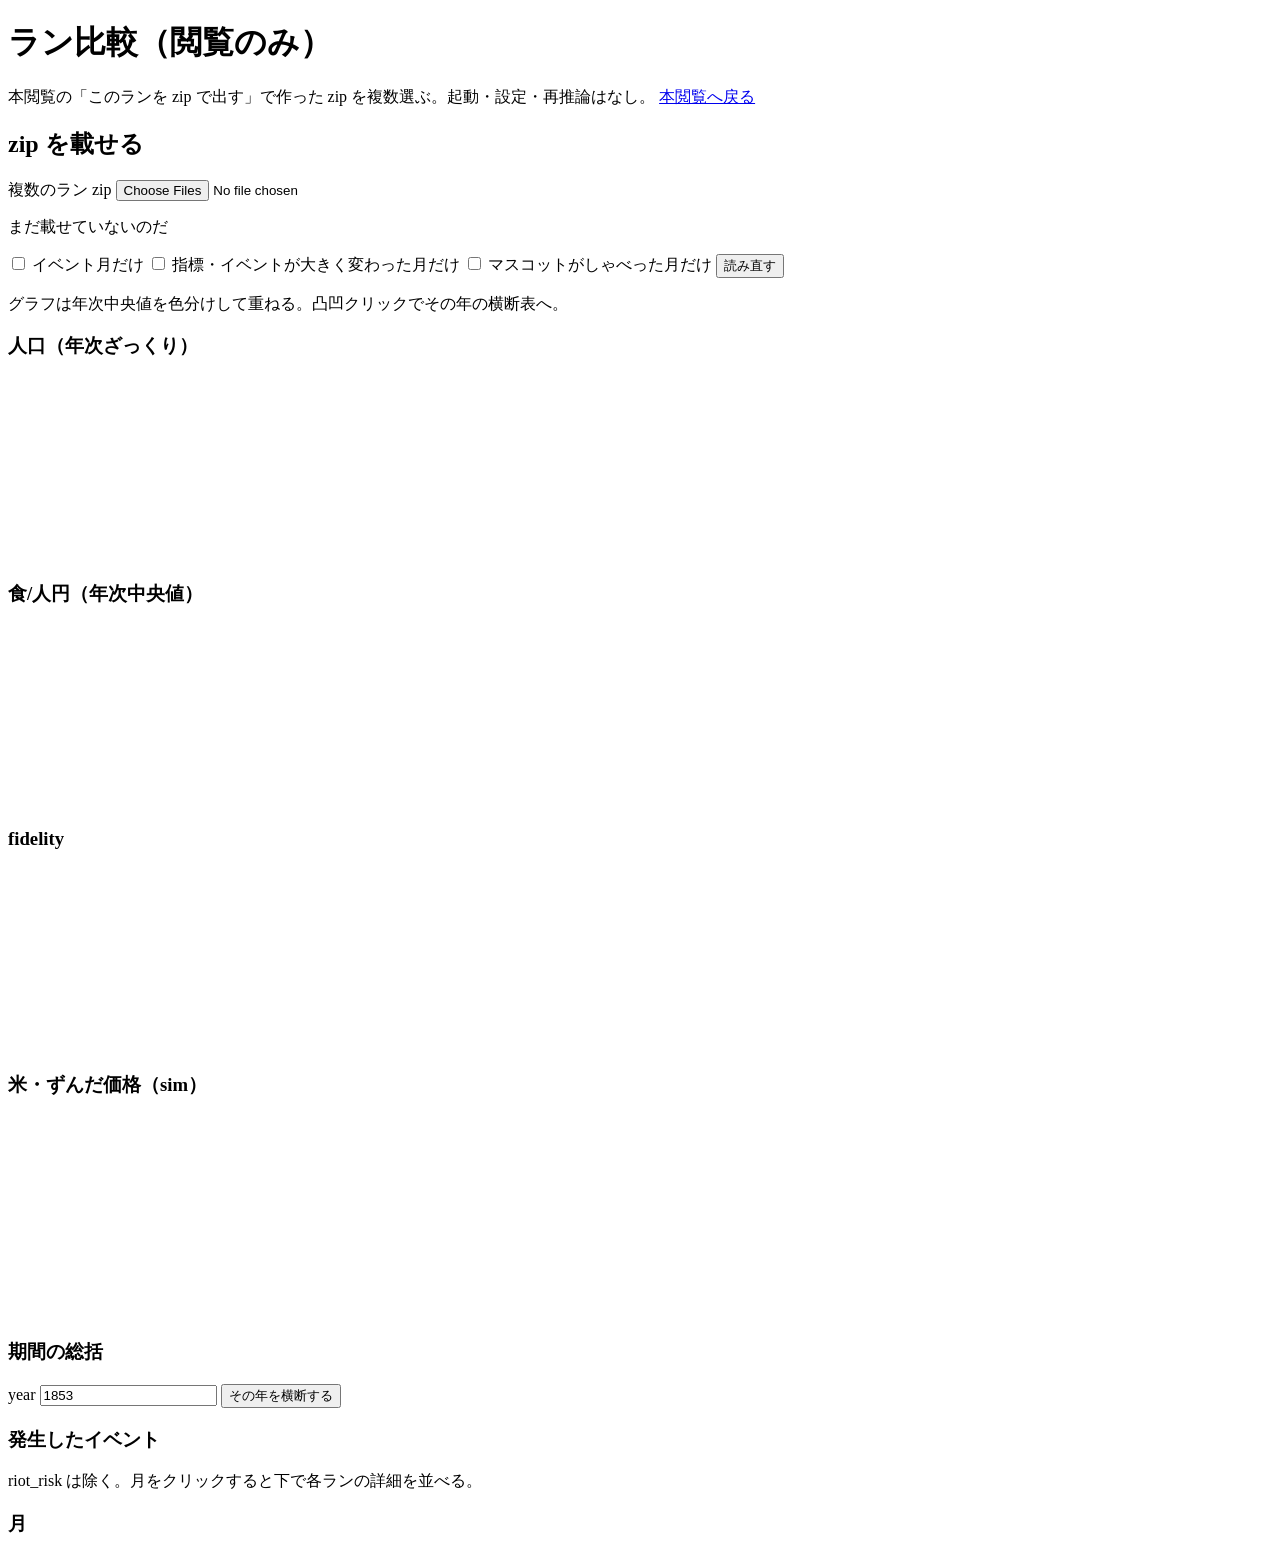
==== web/viewer/compare.html @ f3ed2b41 "Add run compare view and keep viewer progress notes." ====
<!DOCTYPE html>
<html lang="ja">
<head>
  <meta charset="utf-8" />
  <meta name="viewport" content="width=device-width, initial-scale=1" />
  <title>Zunda-Yaboo ラン比較</title>
  <link rel="stylesheet" href="/app.css" />
  <link rel="stylesheet" href="/compare.css" />
</head>
<body>
  <header class="top">
    <h1>ラン比較（閲覧のみ）</h1>
    <p class="sub">
      本閲覧の「このランを zip で出す」で作った zip を複数選ぶ。起動・設定・再推論はなし。
      <a href="/">本閲覧へ戻る</a>
    </p>
  </header>
  <main class="compareMain">
    <section class="pane">
      <h2>zip を載せる</h2>
      <label>複数のラン zip
        <input id="zipFiles" type="file" accept=".zip,application/zip" multiple />
      </label>
      <p id="loadStatus" class="hint">まだ載せていないのだ</p>
      <div id="packLegend" class="packLegend"></div>
      <label class="check"><input id="onlyEvents" type="checkbox" /> イベント月だけ</label>
      <label class="check"><input id="onlyBigChanges" type="checkbox" /> 指標・イベントが大きく変わった月だけ</label>
      <label class="check"><input id="onlySpeech" type="checkbox" /> マスコットがしゃべった月だけ</label>
      <button type="button" id="reloadBtn">読み直す</button>
      <p id="rangeMeta" class="hint"></p>
      <p class="hint">グラフは年次中央値を色分けして重ねる。凸凹クリックでその年の横断表へ。</p>
      <h3>人口（年次ざっくり）</h3>
      <canvas id="chartPop" width="960" height="180"></canvas>
      <h3>食/人円（年次中央値）</h3>
      <canvas id="chartFood" width="960" height="180"></canvas>
      <h3>fidelity</h3>
      <canvas id="chartFid" width="960" height="180"></canvas>
      <h3>米・ずんだ価格（sim）</h3>
      <canvas id="chartPrice" width="960" height="200"></canvas>
      <h3>期間の総括</h3>
      <div id="lifeRecapBox" class="compareGrid"></div>
      <label>year <input id="yearTrace" type="text" value="1853" /></label>
      <button type="button" id="yearTraceBtn">その年を横断する</button>
      <div id="yearTraceBox" class="compareGrid"></div>
      <h3>発生したイベント</h3>
      <p class="hint">riot_risk は除く。月をクリックすると下で各ランの詳細を並べる。</p>
      <ul id="eventLog"></ul>
      <h3>月</h3>
      <ul id="monthList"></ul>
    </section>
  </main>
  <script src="/compare.js"></script>
</body>
</html>
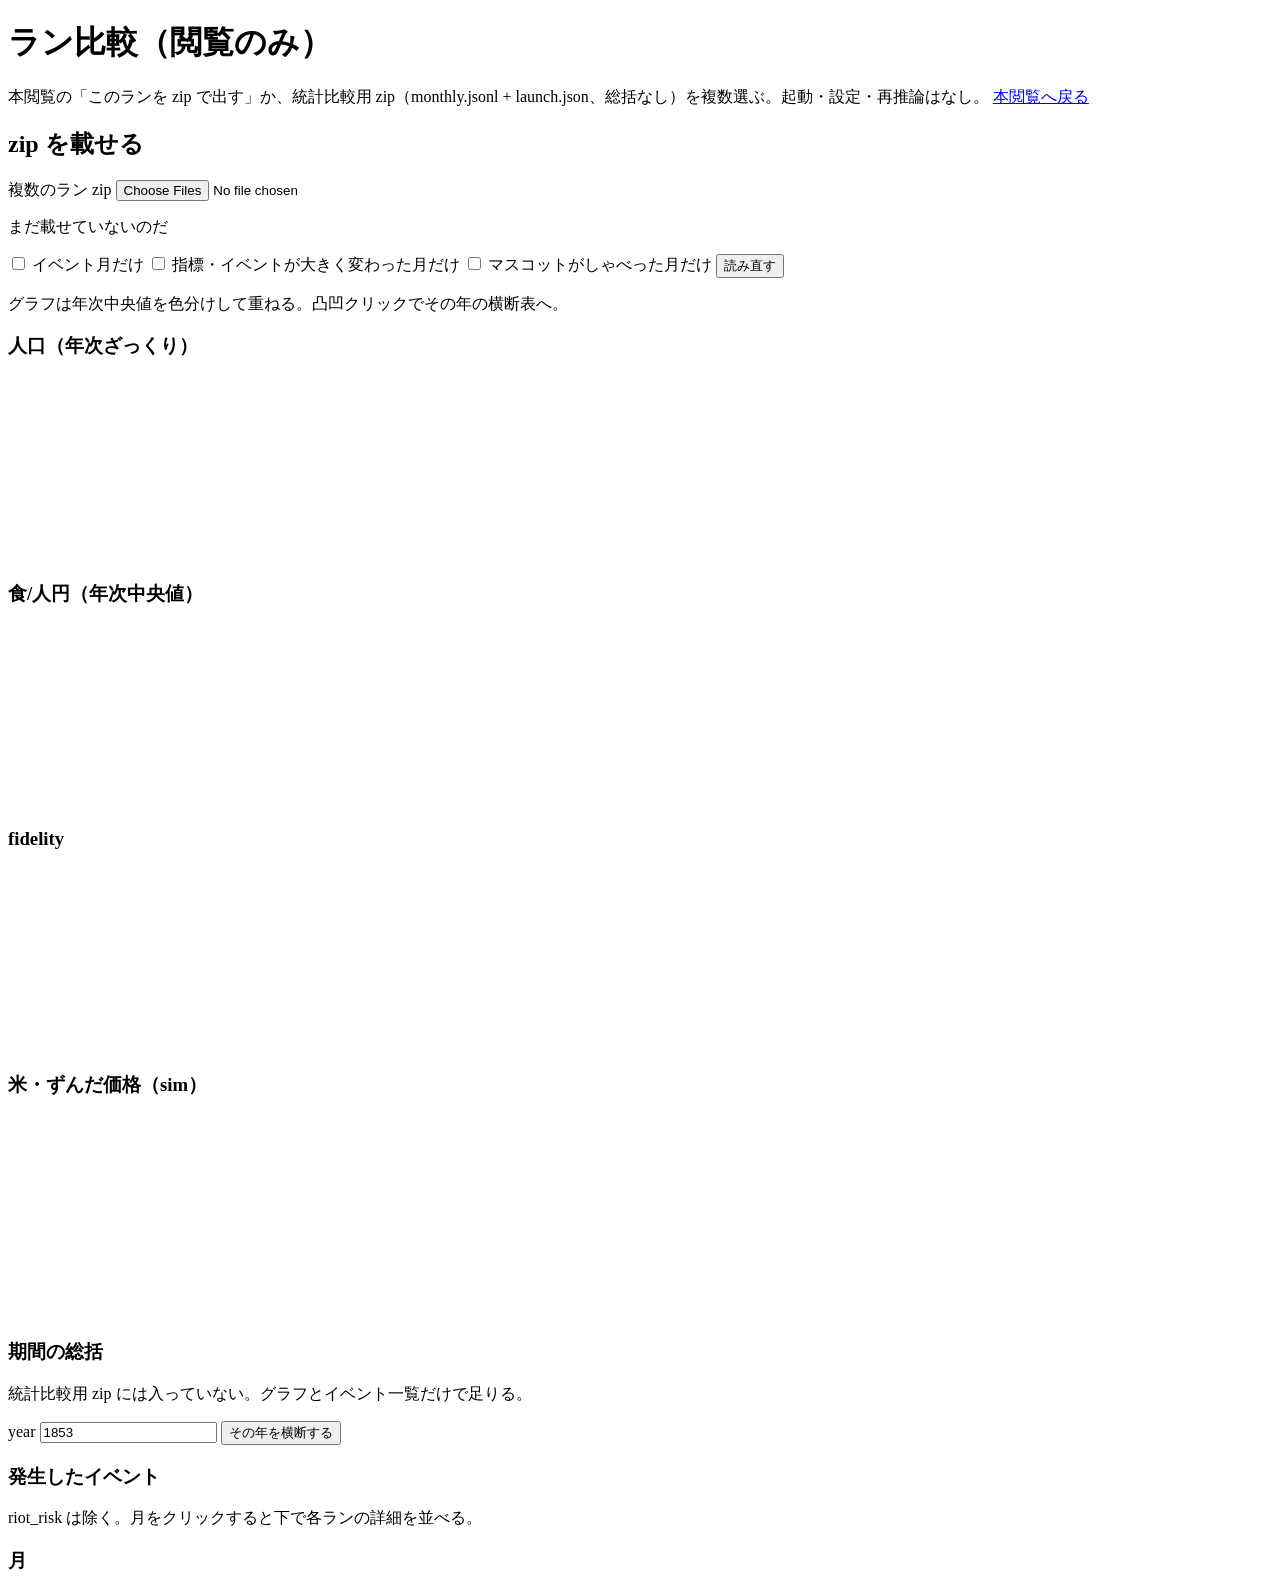
==== commit f3d682db: "Add a speechless historical compare zip for public redistribution. Keep mascot recap out of the MIT " ====
--- a/web/viewer/compare.html
+++ b/web/viewer/compare.html
@@ -11,7 +11,7 @@
   <header class="top">
     <h1>ラン比較（閲覧のみ）</h1>
     <p class="sub">
-      本閲覧の「このランを zip で出す」で作った zip を複数選ぶ。起動・設定・再推論はなし。
+      本閲覧の「このランを zip で出す」か、統計比較用 zip（monthly.jsonl + launch.json、総括なし）を複数選ぶ。起動・設定・再推論はなし。
       <a href="/">本閲覧へ戻る</a>
     </p>
   </header>
@@ -38,6 +38,7 @@
       <h3>米・ずんだ価格（sim）</h3>
       <canvas id="chartPrice" width="960" height="200"></canvas>
       <h3>期間の総括</h3>
+      <p class="hint">統計比較用 zip には入っていない。グラフとイベント一覧だけで足りる。</p>
       <div id="lifeRecapBox" class="compareGrid"></div>
       <label>year <input id="yearTrace" type="text" value="1853" /></label>
       <button type="button" id="yearTraceBtn">その年を横断する</button>
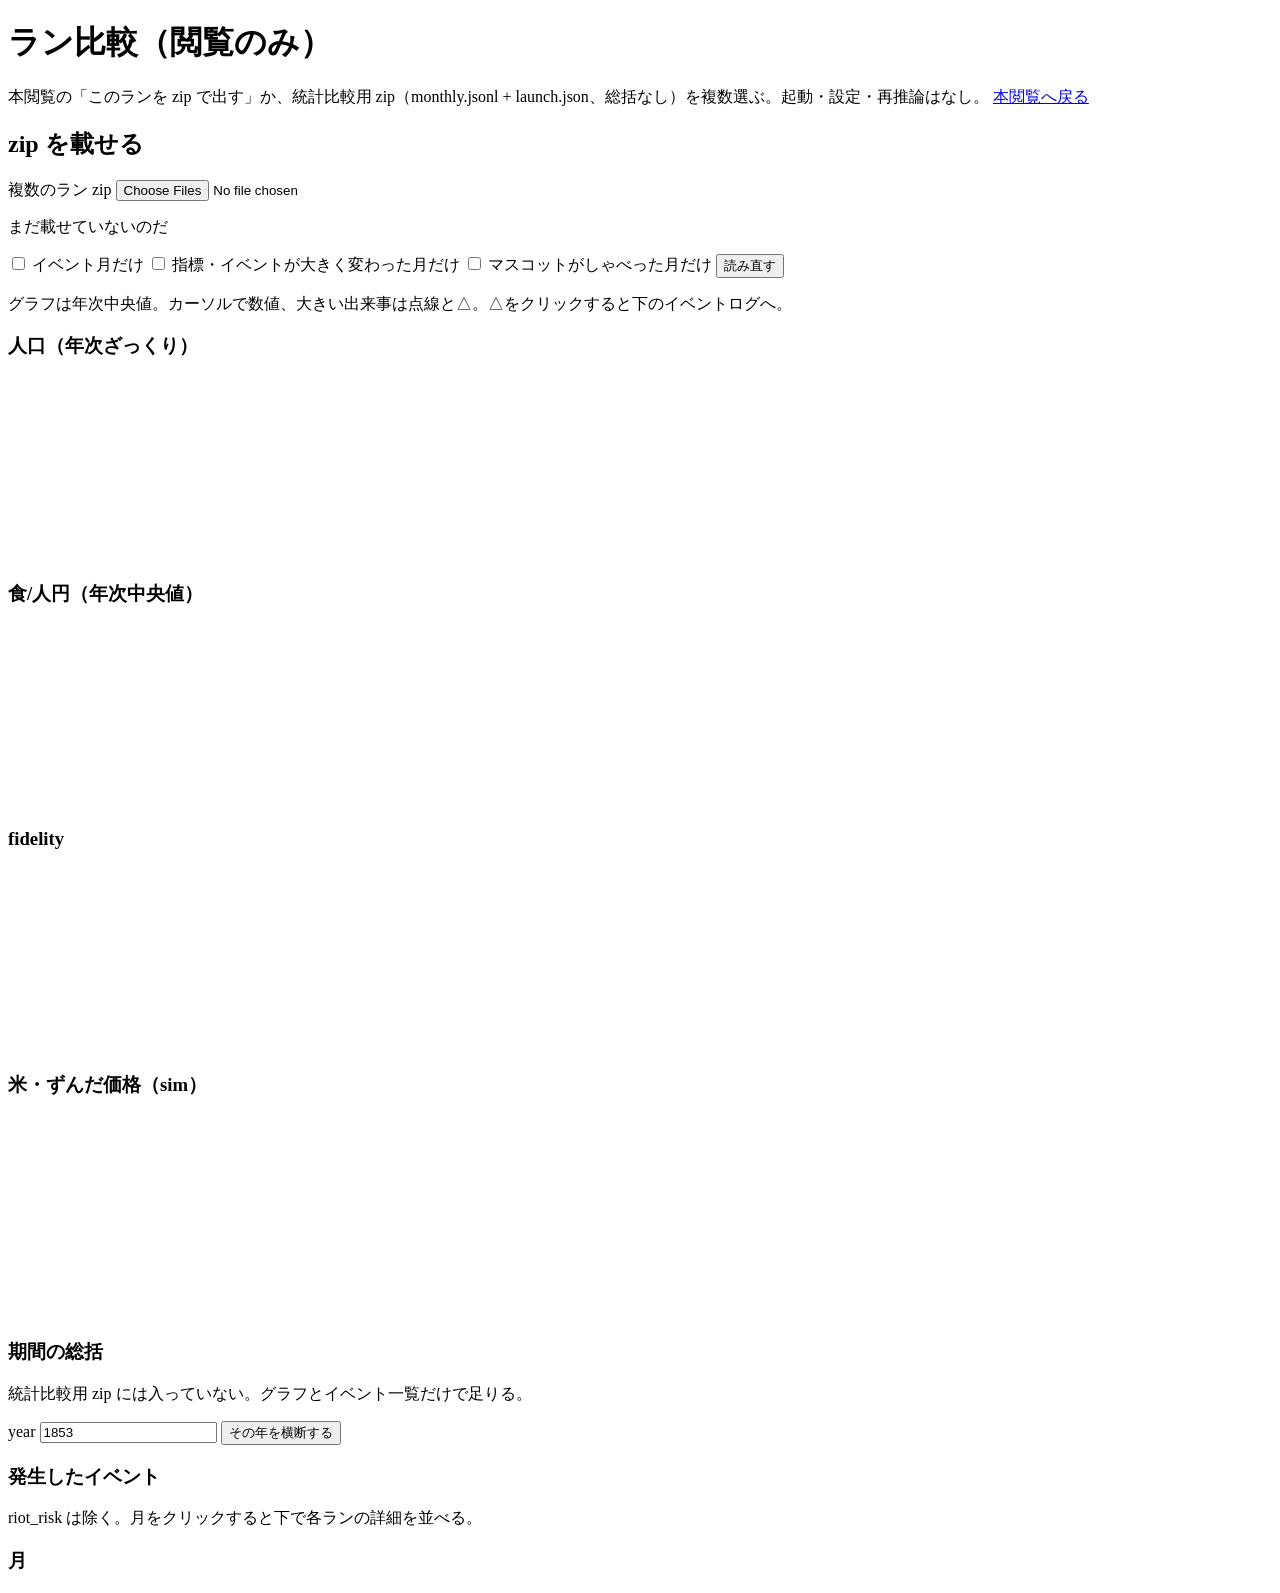
==== commit cff23cb9: "Improve compare packs and the browser compare UI." ====
--- a/web/viewer/compare.html
+++ b/web/viewer/compare.html
@@ -28,7 +28,8 @@
       <label class="check"><input id="onlySpeech" type="checkbox" /> マスコットがしゃべった月だけ</label>
       <button type="button" id="reloadBtn">読み直す</button>
       <p id="rangeMeta" class="hint"></p>
-      <p class="hint">グラフは年次中央値を色分けして重ねる。凸凹クリックでその年の横断表へ。</p>
+      <p class="hint">グラフは年次中央値。カーソルで数値、大きい出来事は点線と△。△をクリックすると下のイベントログへ。</p>
+      <div id="chartTooltip" class="chartTooltip" hidden></div>
       <h3>人口（年次ざっくり）</h3>
       <canvas id="chartPop" width="960" height="180"></canvas>
       <h3>食/人円（年次中央値）</h3>
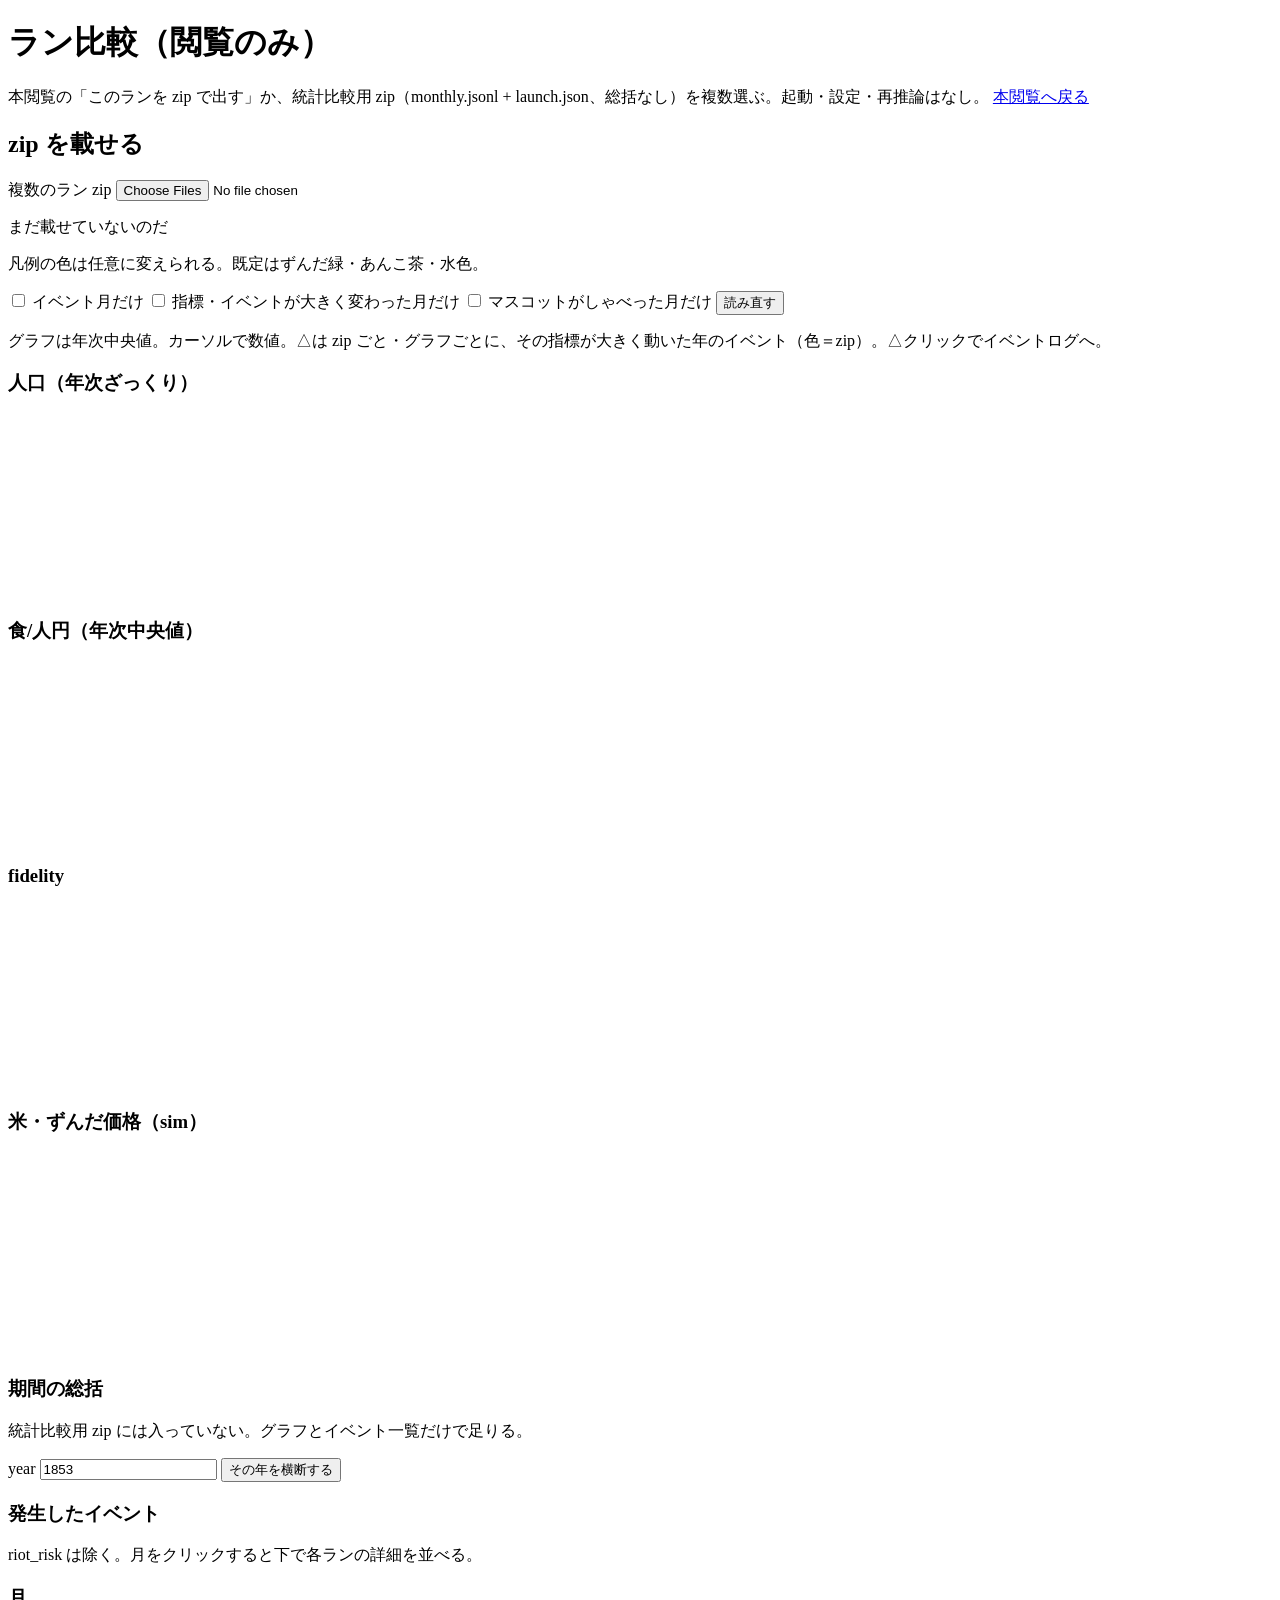
==== commit 49d06614: "Refine browser compare charts and layout." ====
--- a/web/viewer/compare.html
+++ b/web/viewer/compare.html
@@ -22,13 +22,14 @@
         <input id="zipFiles" type="file" accept=".zip,application/zip" multiple />
       </label>
       <p id="loadStatus" class="hint">まだ載せていないのだ</p>
+      <p class="hint">凡例の色は任意に変えられる。既定はずんだ緑・あんこ茶・水色。</p>
       <div id="packLegend" class="packLegend"></div>
       <label class="check"><input id="onlyEvents" type="checkbox" /> イベント月だけ</label>
       <label class="check"><input id="onlyBigChanges" type="checkbox" /> 指標・イベントが大きく変わった月だけ</label>
       <label class="check"><input id="onlySpeech" type="checkbox" /> マスコットがしゃべった月だけ</label>
       <button type="button" id="reloadBtn">読み直す</button>
       <p id="rangeMeta" class="hint"></p>
-      <p class="hint">グラフは年次中央値。カーソルで数値、大きい出来事は点線と△。△をクリックすると下のイベントログへ。</p>
+      <p class="hint">グラフは年次中央値。カーソルで数値。△は zip ごと・グラフごとに、その指標が大きく動いた年のイベント（色＝zip）。△クリックでイベントログへ。</p>
       <div id="chartTooltip" class="chartTooltip" hidden></div>
       <h3>人口（年次ざっくり）</h3>
       <canvas id="chartPop" width="960" height="180"></canvas>
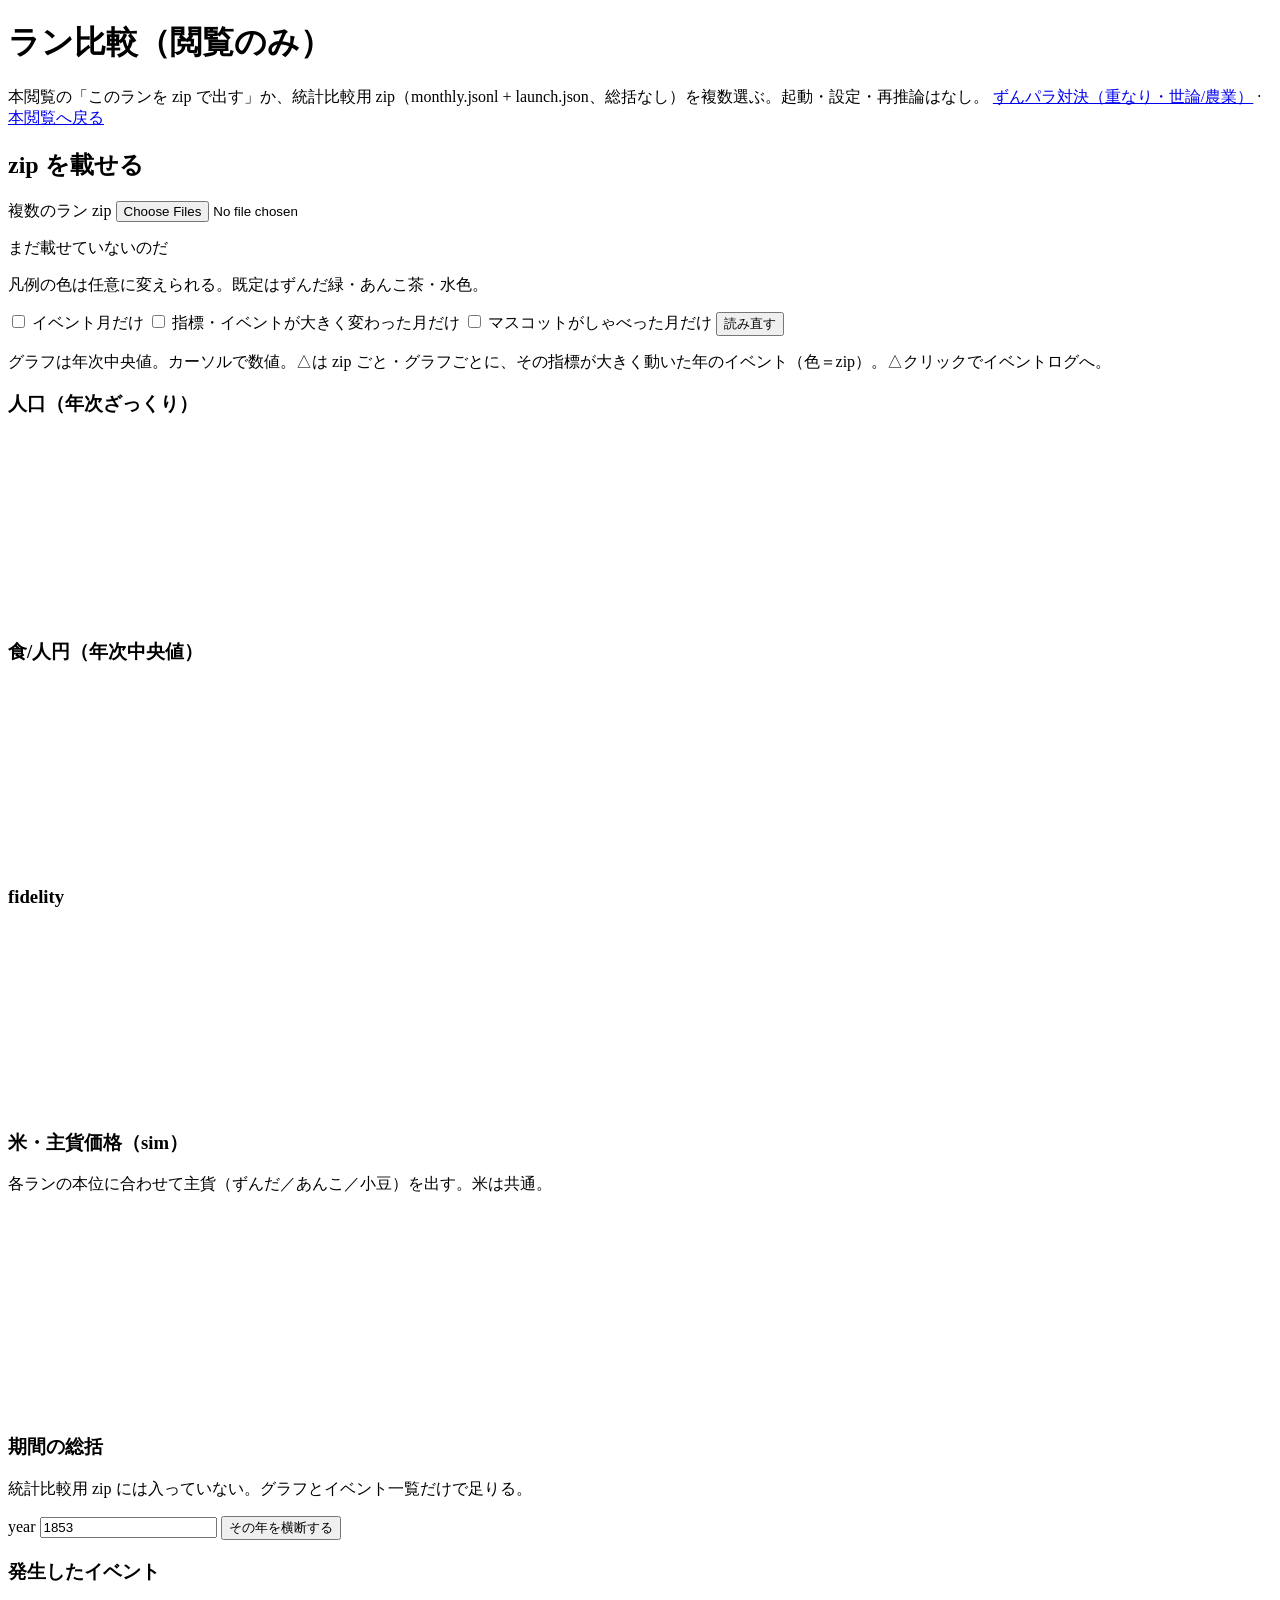
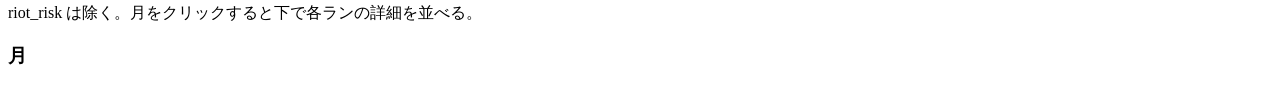
==== commit dc7ac792: "Add ZunPara duel compare viewer, sample packs, and doc cleanup for ver1." ====
--- a/web/viewer/compare.html
+++ b/web/viewer/compare.html
@@ -12,6 +12,7 @@
     <h1>ラン比較（閲覧のみ）</h1>
     <p class="sub">
       本閲覧の「このランを zip で出す」か、統計比較用 zip（monthly.jsonl + launch.json、総括なし）を複数選ぶ。起動・設定・再推論はなし。
+      <a href="/compare_duel.html">ずんパラ対決（重なり・世論/農業）</a> ·
       <a href="/">本閲覧へ戻る</a>
     </p>
   </header>
@@ -37,7 +38,8 @@
       <canvas id="chartFood" width="960" height="180"></canvas>
       <h3>fidelity</h3>
       <canvas id="chartFid" width="960" height="180"></canvas>
-      <h3>米・ずんだ価格（sim）</h3>
+      <h3 id="chartPriceTitle">米・主貨価格（sim）</h3>
+      <p id="chartPriceHint" class="hint">各ランの本位に合わせて主貨（ずんだ／あんこ／小豆）を出す。米は共通。</p>
       <canvas id="chartPrice" width="960" height="200"></canvas>
       <h3>期間の総括</h3>
       <p class="hint">統計比較用 zip には入っていない。グラフとイベント一覧だけで足りる。</p>
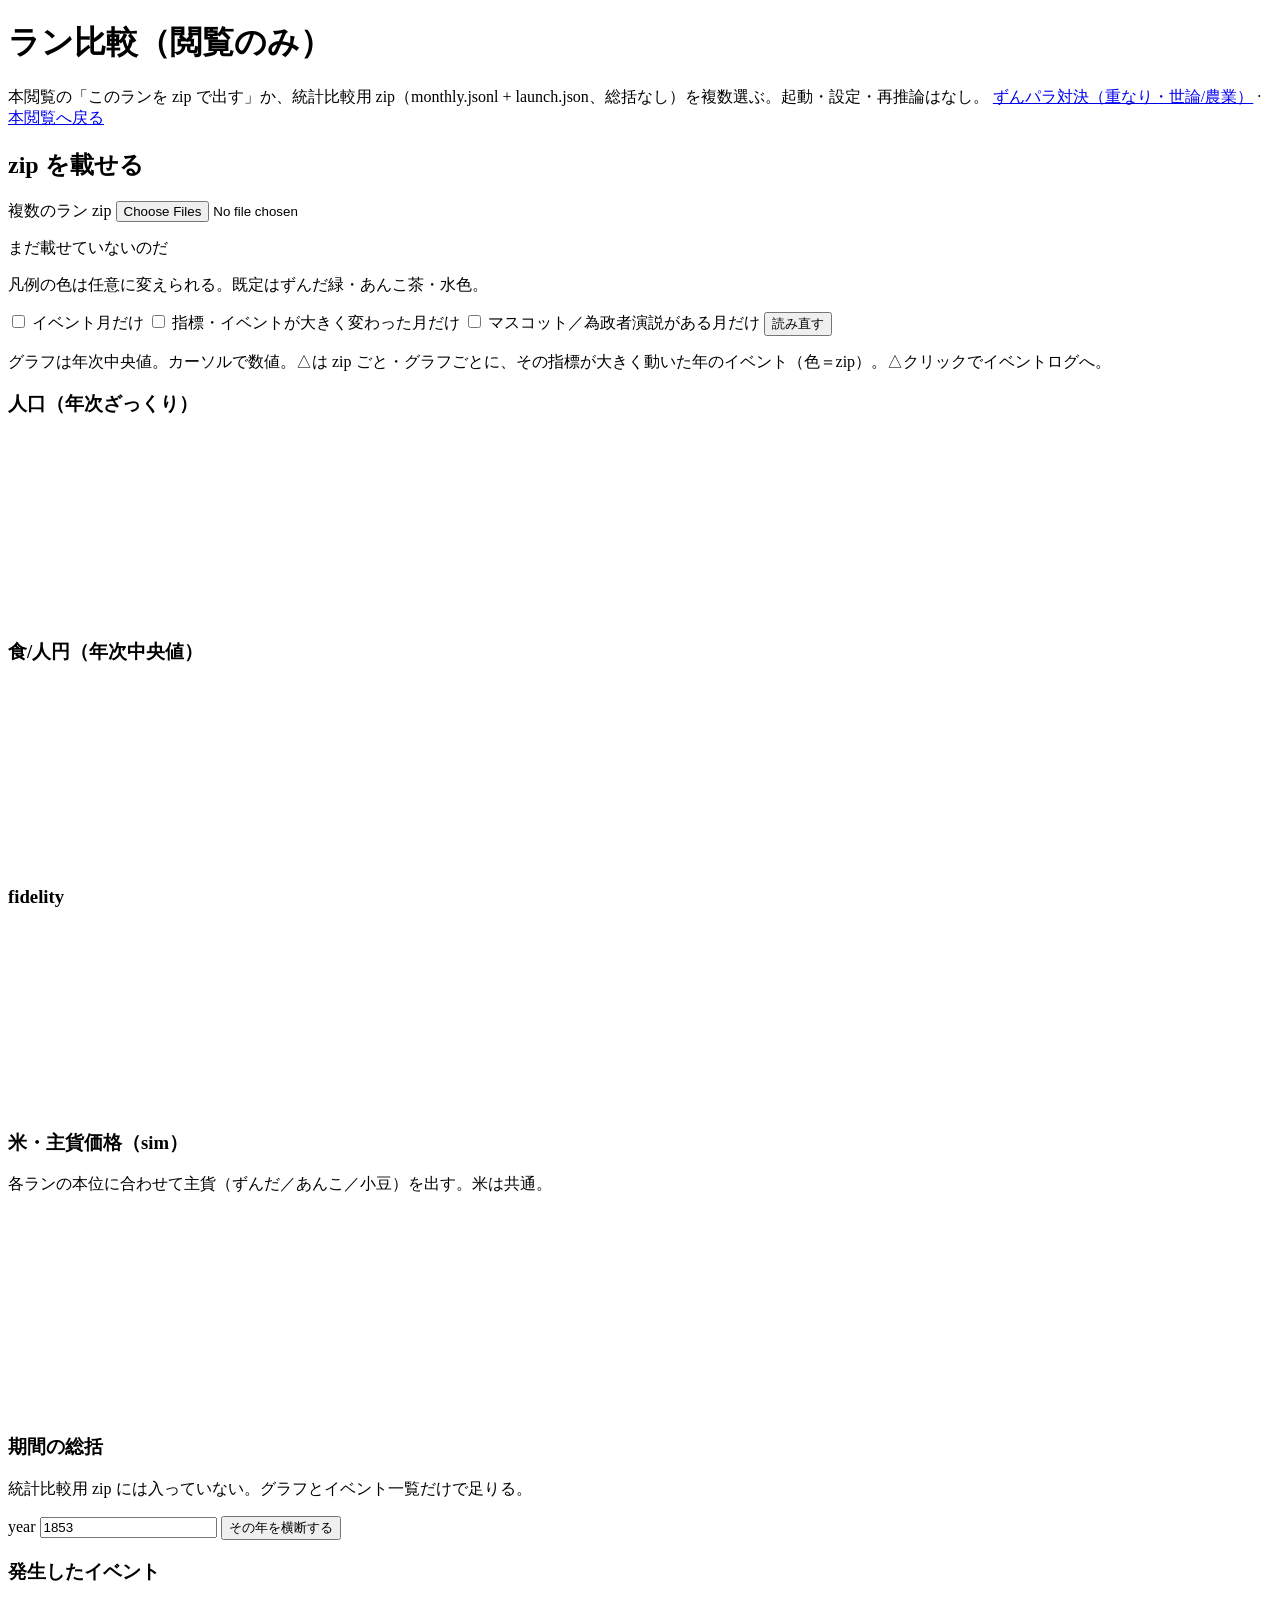
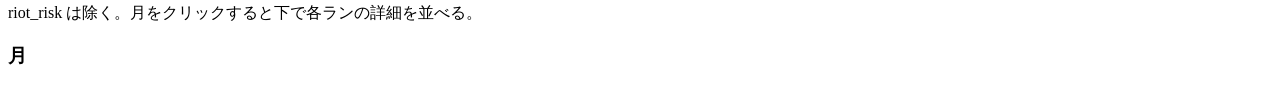
==== commit 48fdfdf7: "Show ruler publicSpeech in HTML viewers and speech filters. Compare/duel month panels and year trace" ====
--- a/web/viewer/compare.html
+++ b/web/viewer/compare.html
@@ -27,7 +27,7 @@
       <div id="packLegend" class="packLegend"></div>
       <label class="check"><input id="onlyEvents" type="checkbox" /> イベント月だけ</label>
       <label class="check"><input id="onlyBigChanges" type="checkbox" /> 指標・イベントが大きく変わった月だけ</label>
-      <label class="check"><input id="onlySpeech" type="checkbox" /> マスコットがしゃべった月だけ</label>
+      <label class="check"><input id="onlySpeech" type="checkbox" /> マスコット／為政者演説がある月だけ</label>
       <button type="button" id="reloadBtn">読み直す</button>
       <p id="rangeMeta" class="hint"></p>
       <p class="hint">グラフは年次中央値。カーソルで数値。△は zip ごと・グラフごとに、その指標が大きく動いた年のイベント（色＝zip）。△クリックでイベントログへ。</p>
